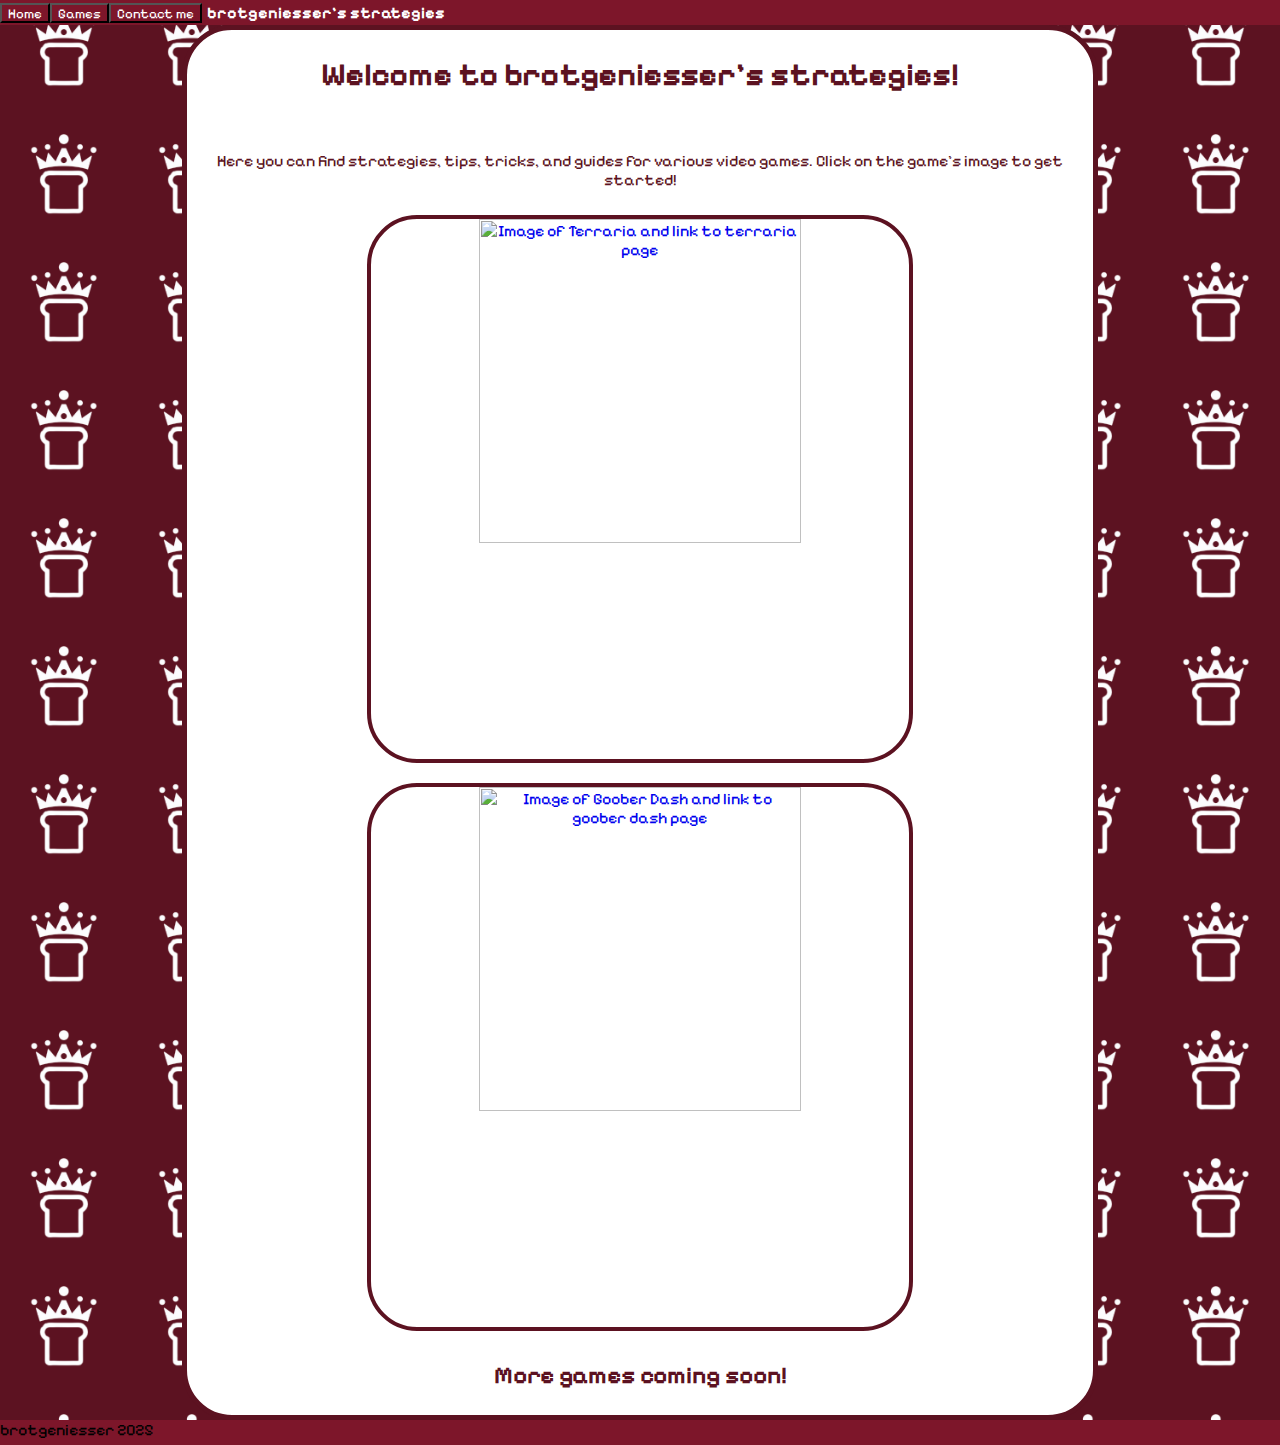
==== index.html @ 47503582 "changing dropdown from index.html to say "games"" ====
<html>
    <head>
        <title>brotgeniesser's strategies</title>
        <script src="script.js"></script>
        <link rel="icon" href="icon.png">
        <link rel="stylesheet" href="styles.css" type="text/css">
        <link rel="preconnect" href="https://fonts.googleapis.com">
        <link rel="preconnect" href="https://fonts.gstatic.com" crossorigin>
        <link href="https://fonts.googleapis.com/css2?family=Pixelify+Sans&display=swap" rel="stylesheet">
        <meta charset="UTF-8">
        <meta name="description" content="video game strategies">
        <meta name="keywords" content="Video games, strategies, tips, tricks, guides">
        <meta name="author" content="brotgeniesser">
        <meta name="viewport" content="width=device-width, initial-scale=1.0">
    </head>
    <body>
        <nav>
            <a href="index.html"><button>Home</button></a>
            <div class="dropdown_div">
                <button>Games</button>
                <div class="dropdown_content">
                  <a href="games/terraria.html">Terraria</a>
                  <a href="games/gooberdash.html">Goober Dash</a>
                  
                </div>
            </div>
            <a href="contact.html"><button>Contact me</button></a>
            <h4>brotgeniesser's strategies</h4>
        </nav>  
    <section>
    <div id="main"> 
        <h1>Welcome to brotgeniesser's strategies!</h1>
        <br>
        <p>Here you can find strategies, tips, tricks, and guides for various video games. Click on the game's image to get started!</p>
        <a href="games/terraria.html"><img src="https://shared.fastly.steamstatic.com/store_item_assets/steam/apps/105600/header.jpg?t=1731252354" id="home-image" alt="Image of Terraria and link to terraria page"></a><br>
        <a href="games/gooberdash.html"><img src="https://shared.fastly.steamstatic.com/store_item_assets/steam/apps/2661160/header.jpg?t=1709148225" id="home-image" alt="Image of Goober Dash and link to goober dash page"></a>
        <h2>More games coming soon!</h2>     
    </div>

    </section>
    <footer>
        brotgeniesser 2025
    </footer>
      
    </body>
</html>
---- styles.css ----
nav{
    width: 100%;
    position: sticky;
    top: 0;
    height: 25px;
    overflow: hidden;
    background-color: #7d162a; 
    display: flex;
    align-items: center;
    overflow: visible;
    font-family: Pixelify Sans;
}
button{
    color: white;
    background-color: #7d162a;
    font-family: Pixelify Sans;
    height: 20px;
    cursor: pointer;
}
body{
    margin: 0;
    padding: 0;
    background-image: url(icon.png);
    background-size: 10%;
}

html{
    font-family: Pixelify Sans;
}
#main{
    background-color: white;
    border-radius: 50px;
    border: #5c1221 solid 5px;
    min-height: 900px;
    width: 70%;
    padding: 5px;
    text-align: center;
    margin: auto; 
    text-align: center;
  }
.pixelify-sans-font{
    font-family: "Pixelify Sans", sans-serif;
    font-optical-sizing: auto;
    font-weight: 400;
    font-style: normal;
}
p{
    color: #5c1221;
}
details{
    color: #5c1221;
    font-size: large
}
summary{
    color: #5c1221;
    font-size: large;
}
details p{
border: #5c1221 solid 2px;
border-radius: 10px;
font-size: large
}
.dropdown_div {
    position: relative;
    display: inline-block;
    font-family: Pixelify Sans;
}

.dropdown_content {
    display: none;
    position: absolute;
    background-color: #5c1221; 
    width: 200%; 
}

.dropdown_content a {
    font-family: "Arial";
    color: #ffffff;
    padding: 12px 18px;
    text-decoration: none;
    display: block;
    font-family: Pixelify Sans;
}

.dropdown_content a:hover {
    background-color: #7d162a
}

.dropdown_div:hover .dropdown_content {
    display: block;
}
#discord-icon{
    width: 13.5px;
}
#email-icon{
    width: 13.5px;
}
#game-image{
    border: #5c1221 solid 4px;
    border-radius: 50px;
    width: 40%;
}
#link-icons{
    width: 50px;
}
#link-icons:hover{
    width: 55px;
    transition: 1s;
}
#home-image{
    border: #5c1221 solid 4px;
    border-radius: 50px;
    margin: 10px;
    width: 60%;
    
}
#home-image:hover{
    border: #5c1221 solid 4px;
    border-radius: 50px;
    width: 65%; 
    opacity: 0.8;
    transition: 1s
    
}
footer{
    height: 25px;
    background-color: #7d162a;
}
h1{
    color: #5c1221;
    font-family: pixelify sans;
}
h2{
    color: #5c1221;
    font-family: Pixelify Sans;
}
h3{
    font-family: Pixelify Sans;
    color: #7d162a;
    float: right;
}
h4{
    color:white;
    margin: 5px;
}
h5{
    color: #5c1221;
    font-family: Pixelify Sans;
}
h6{
    color: #5c1221;
    font-family: Pixelify Sans;
}
.nezh-easter-egg{
    color: #7d162a;
    float: right;
    right: 0;
}
.brotgeneisser-logo{
    width: 75%;
}
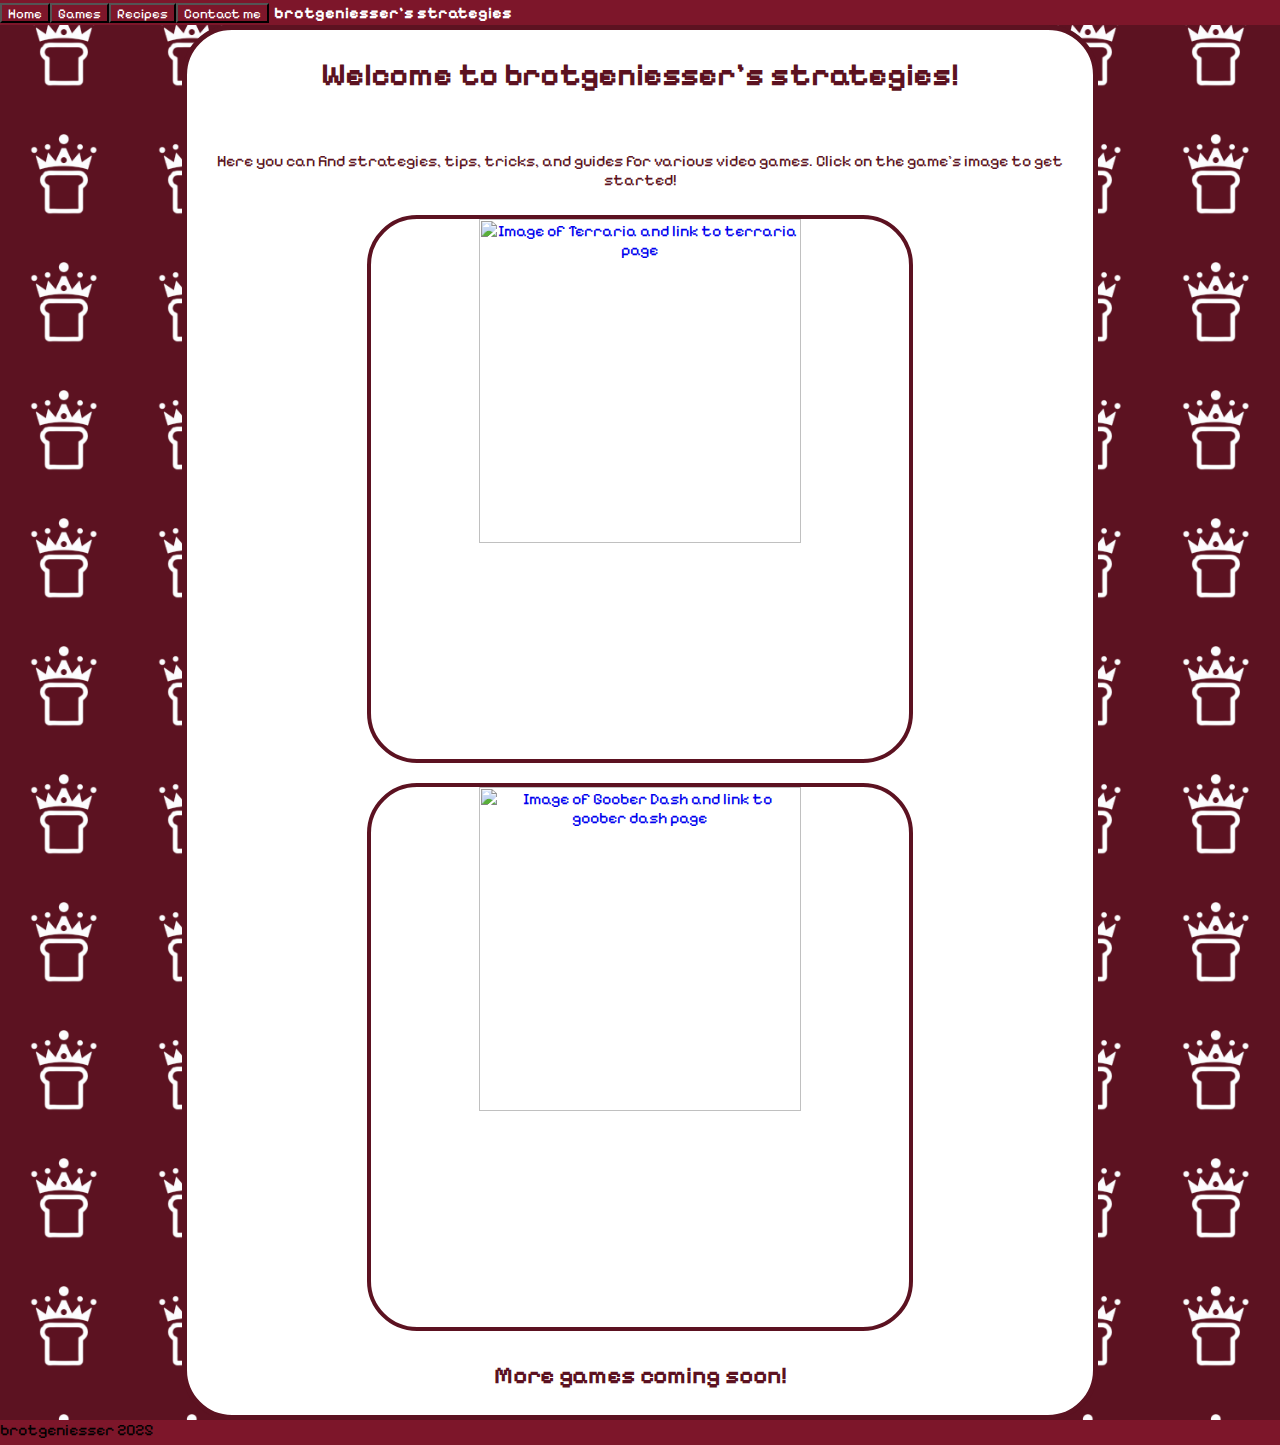
==== commit a64181de: "adding zopf.html into nav" ====
--- a/index.html
+++ b/index.html
@@ -24,6 +24,13 @@
                   
                 </div>
             </div>
+            <div class="dropdown_div">
+                <button>Recipes</button>
+                <div class="dropdown_content">
+                  <a href="recipes/zopf.html">sonntagzopf</a>
+                  
+                </div>
+            </div>
             <a href="contact.html"><button>Contact me</button></a>
             <h4>brotgeniesser's strategies</h4>
         </nav>  
--- a/styles.css
+++ b/styles.css
@@ -9,6 +9,7 @@
     align-items: center;
     overflow: visible;
     font-family: Pixelify Sans;
+    z-index: 1000;
 }
 button{
     color: white;
@@ -112,7 +113,7 @@
     border-radius: 50px;
     margin: 10px;
     width: 60%;
-    
+    z-index: 999;
 }
 #home-image:hover{
     border: #5c1221 solid 4px;
@@ -120,7 +121,6 @@
     width: 65%; 
     opacity: 0.8;
     transition: 1s
-    
 }
 footer{
     height: 25px;
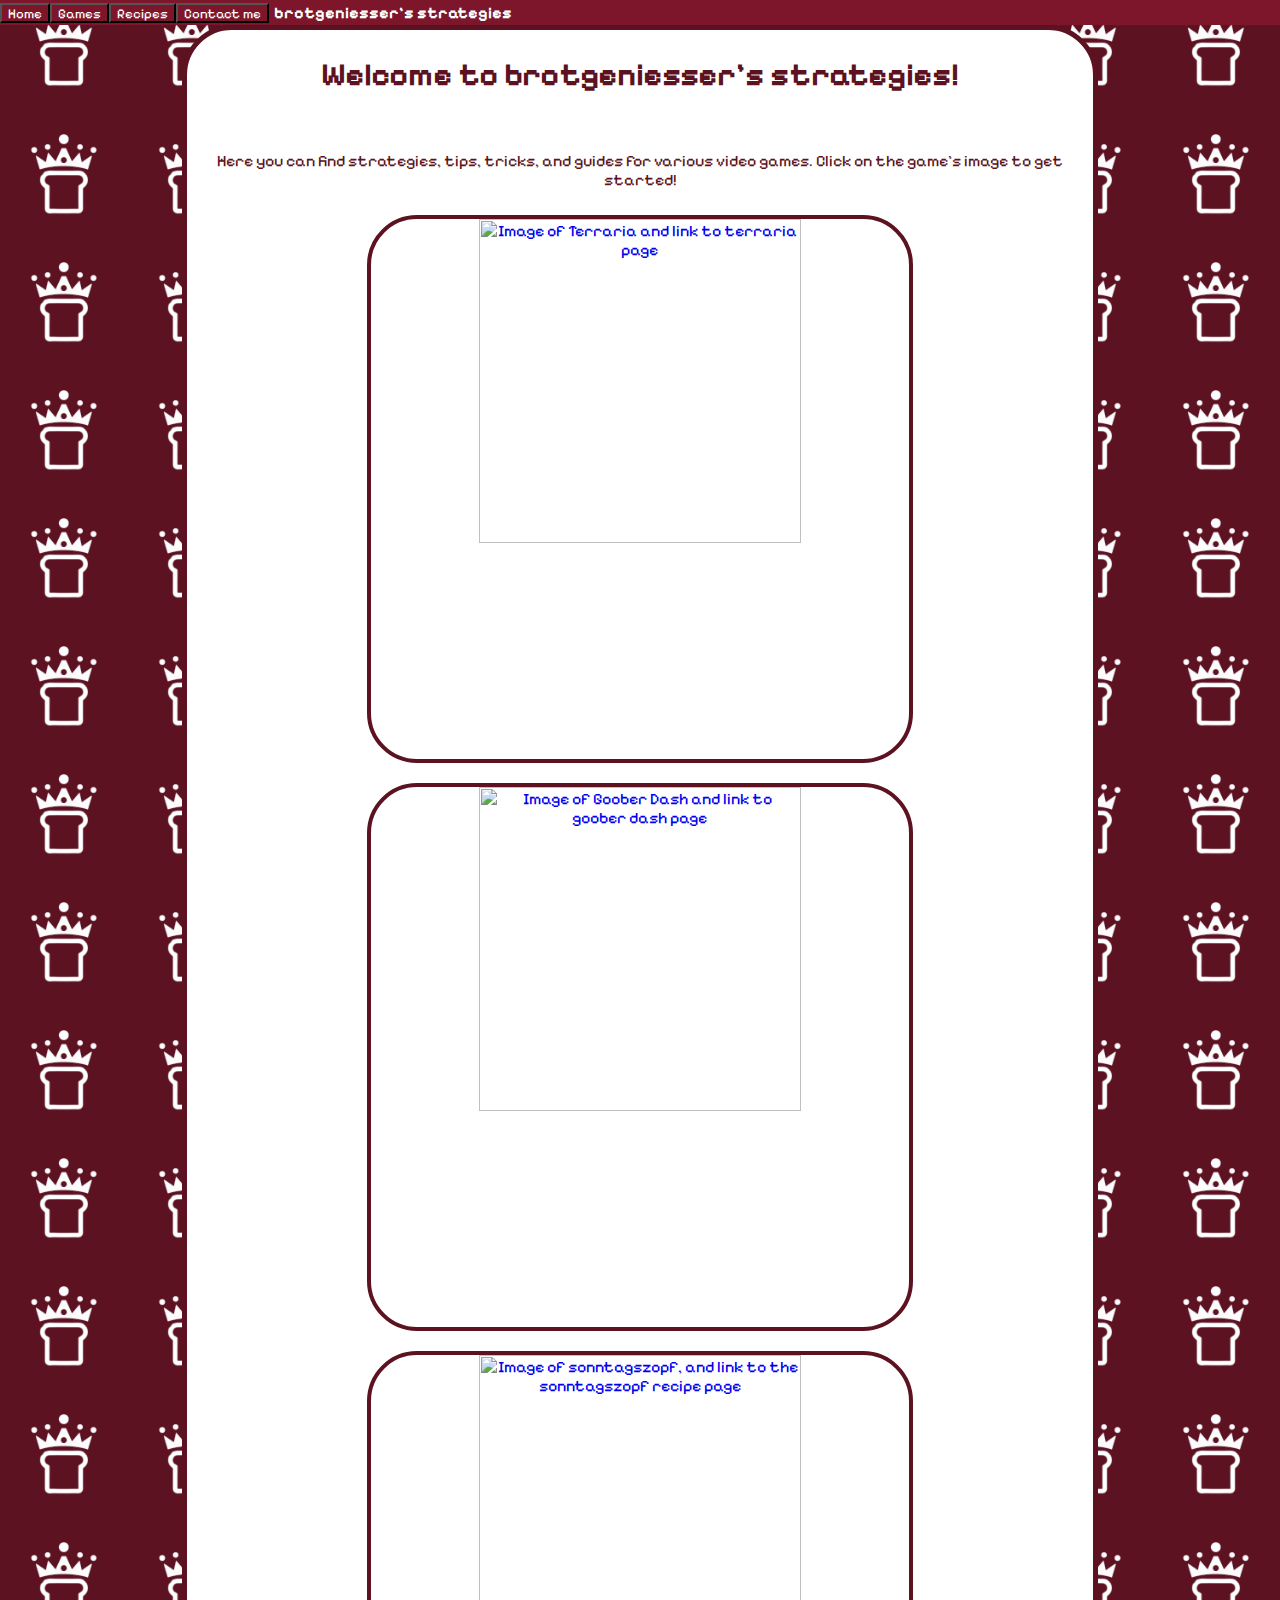
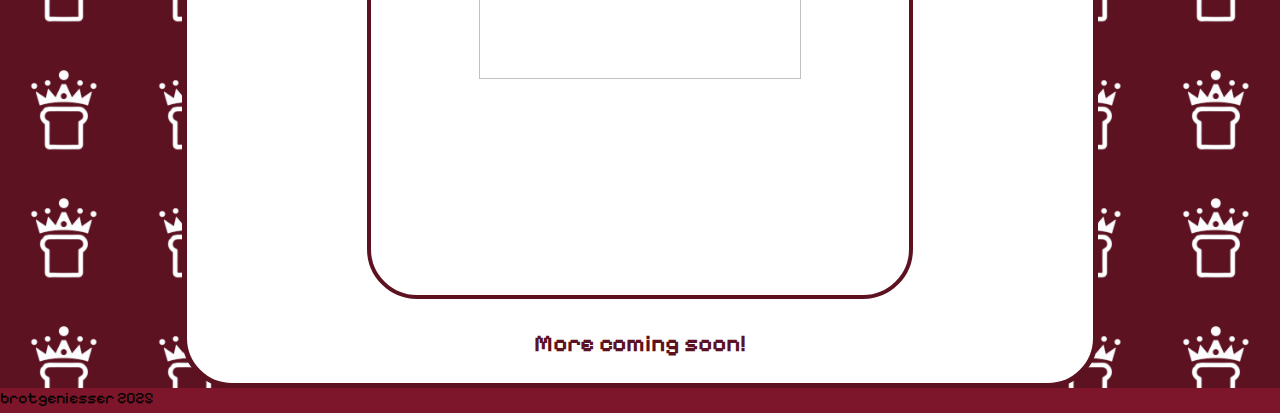
==== commit daa348e0: "adding link to zopf on index.html" ====
--- a/index.html
+++ b/index.html
@@ -9,7 +9,7 @@
         <link href="https://fonts.googleapis.com/css2?family=Pixelify+Sans&display=swap" rel="stylesheet">
         <meta charset="UTF-8">
         <meta name="description" content="video game strategies">
-        <meta name="keywords" content="Video games, strategies, tips, tricks, guides">
+        <meta name="keywords" content="Video games, strategies, tips, tricks, guides, brot, brot für genießer, bread, recipes, zopf, sonntagzopf">
         <meta name="author" content="brotgeniesser">
         <meta name="viewport" content="width=device-width, initial-scale=1.0">
     </head>
@@ -27,9 +27,9 @@
             <div class="dropdown_div">
                 <button>Recipes</button>
                 <div class="dropdown_content">
-                  <a href="recipes/zopf.html">sonntagzopf</a>
-                  
-                </div>
+                    <a href="recipes/zopf.html">Sonntagszopf</a>
+                    
+                  </div>
             </div>
             <a href="contact.html"><button>Contact me</button></a>
             <h4>brotgeniesser's strategies</h4>
@@ -41,7 +41,8 @@
         <p>Here you can find strategies, tips, tricks, and guides for various video games. Click on the game's image to get started!</p>
         <a href="games/terraria.html"><img src="https://shared.fastly.steamstatic.com/store_item_assets/steam/apps/105600/header.jpg?t=1731252354" id="home-image" alt="Image of Terraria and link to terraria page"></a><br>
         <a href="games/gooberdash.html"><img src="https://shared.fastly.steamstatic.com/store_item_assets/steam/apps/2661160/header.jpg?t=1709148225" id="home-image" alt="Image of Goober Dash and link to goober dash page"></a>
-        <h2>More games coming soon!</h2>     
+        <a href="recipes/zopf.html"><img src="https://bing.com/th?id=OSK.897b81336481976bde5cccfe41692d41""  id="home-image" alt="Image of sonntagszopf, and link to the sonntagszopf recipe page"></a><br>
+        <h2>More coming soon!</h2>     
     </div>
 
     </section>
--- a/styles.css
+++ b/styles.css
@@ -71,7 +71,7 @@
     display: none;
     position: absolute;
     background-color: #5c1221; 
-    width: 200%; 
+    width: 250%; 
 }
 
 .dropdown_content a {
@@ -125,6 +125,7 @@
 footer{
     height: 25px;
     background-color: #7d162a;
+    bottom: 0;
 }
 h1{
     color: #5c1221;
@@ -159,4 +160,20 @@
 .brotgeneisser-logo{
     width: 75%;
 }
+@media only screen and (max-width: 500px) {
+    #main{
+        width: 100%;
+    }
+    nav{
+        width: 100%;
+    }
+}
+@media only screen and (max-width: 492px) {
+    nav h4{
+       display: none; 
+    }
+    nav{
+        width: 100 %;
+    }
+}
 
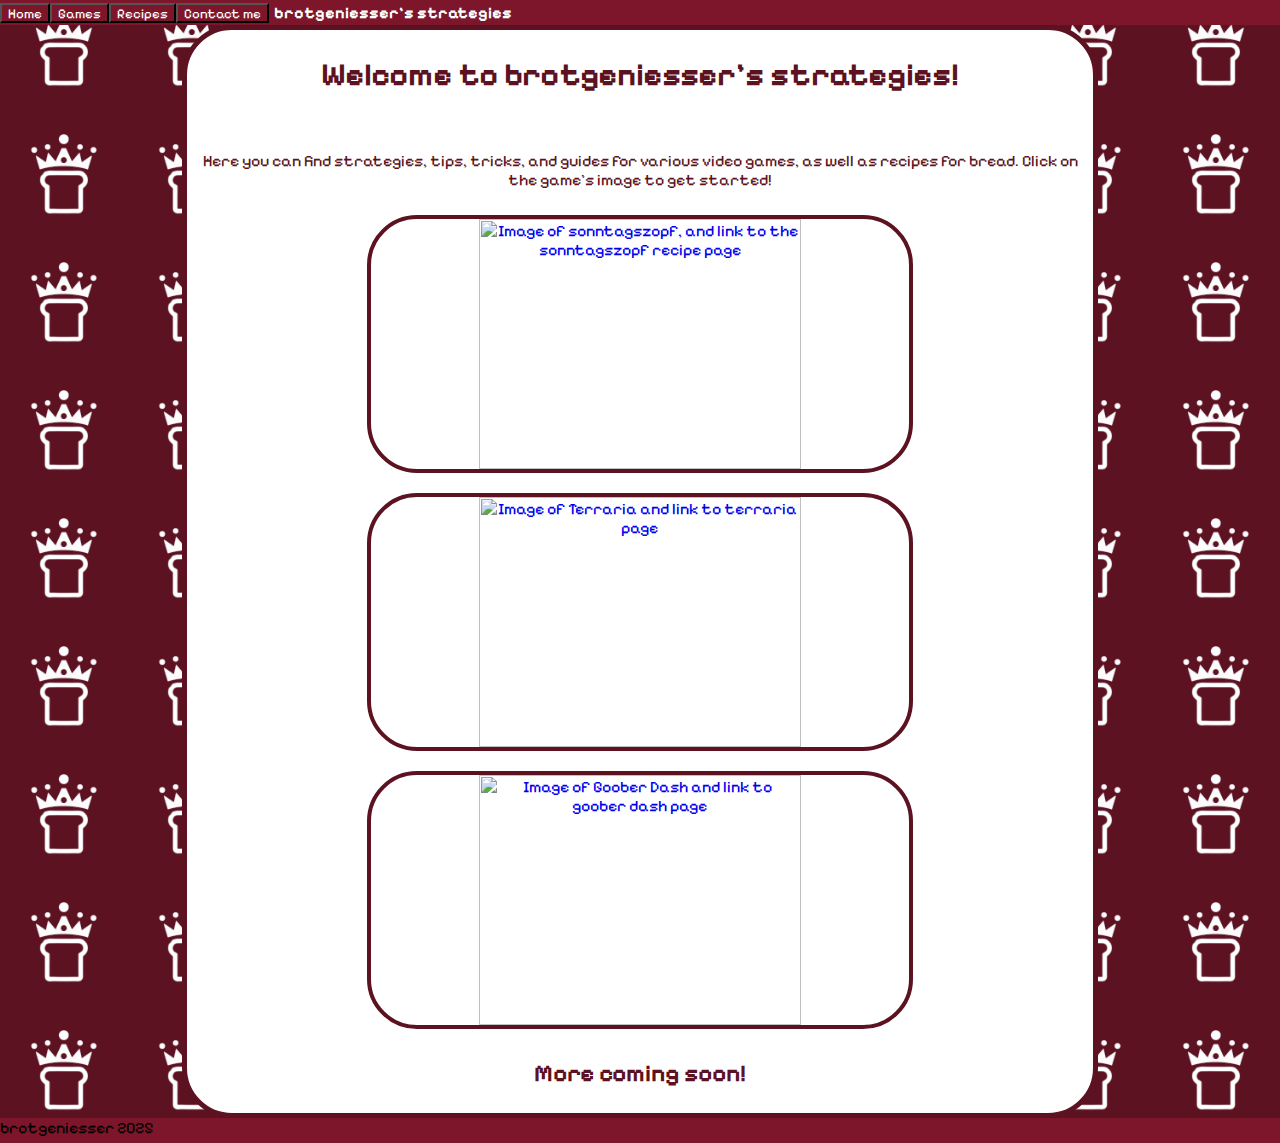
==== commit c4a9cbab: "changing order of #home-image" ====
--- a/index.html
+++ b/index.html
@@ -38,10 +38,11 @@
     <div id="main"> 
         <h1>Welcome to brotgeniesser's strategies!</h1>
         <br>
-        <p>Here you can find strategies, tips, tricks, and guides for various video games. Click on the game's image to get started!</p>
+        <p>Here you can find strategies, tips, tricks, and guides for various video games, as well as recipes for bread. Click on the game's image to get started!</p>
+        <a href="recipes/zopf.html"><img src="https://bing.com/th?id=OSK.897b81336481976bde5cccfe41692d41""  id="home-image" alt="Image of sonntagszopf, and link to the sonntagszopf recipe page"></a><br>
         <a href="games/terraria.html"><img src="https://shared.fastly.steamstatic.com/store_item_assets/steam/apps/105600/header.jpg?t=1731252354" id="home-image" alt="Image of Terraria and link to terraria page"></a><br>
         <a href="games/gooberdash.html"><img src="https://shared.fastly.steamstatic.com/store_item_assets/steam/apps/2661160/header.jpg?t=1709148225" id="home-image" alt="Image of Goober Dash and link to goober dash page"></a>
-        <a href="recipes/zopf.html"><img src="https://bing.com/th?id=OSK.897b81336481976bde5cccfe41692d41""  id="home-image" alt="Image of sonntagszopf, and link to the sonntagszopf recipe page"></a><br>
+       
         <h2>More coming soon!</h2>     
     </div>
 
--- a/styles.css
+++ b/styles.css
@@ -114,13 +114,14 @@
     margin: 10px;
     width: 60%;
     z-index: 999;
+    height: 250px;
 }
 #home-image:hover{
     border: #5c1221 solid 4px;
     border-radius: 50px;
     width: 65%; 
     opacity: 0.8;
-    transition: 1s
+    transition: 1s;
 }
 footer{
     height: 25px;
@@ -173,7 +174,7 @@
        display: none; 
     }
     nav{
-        width: 100 %;
+        width: 100%;
     }
 }
 
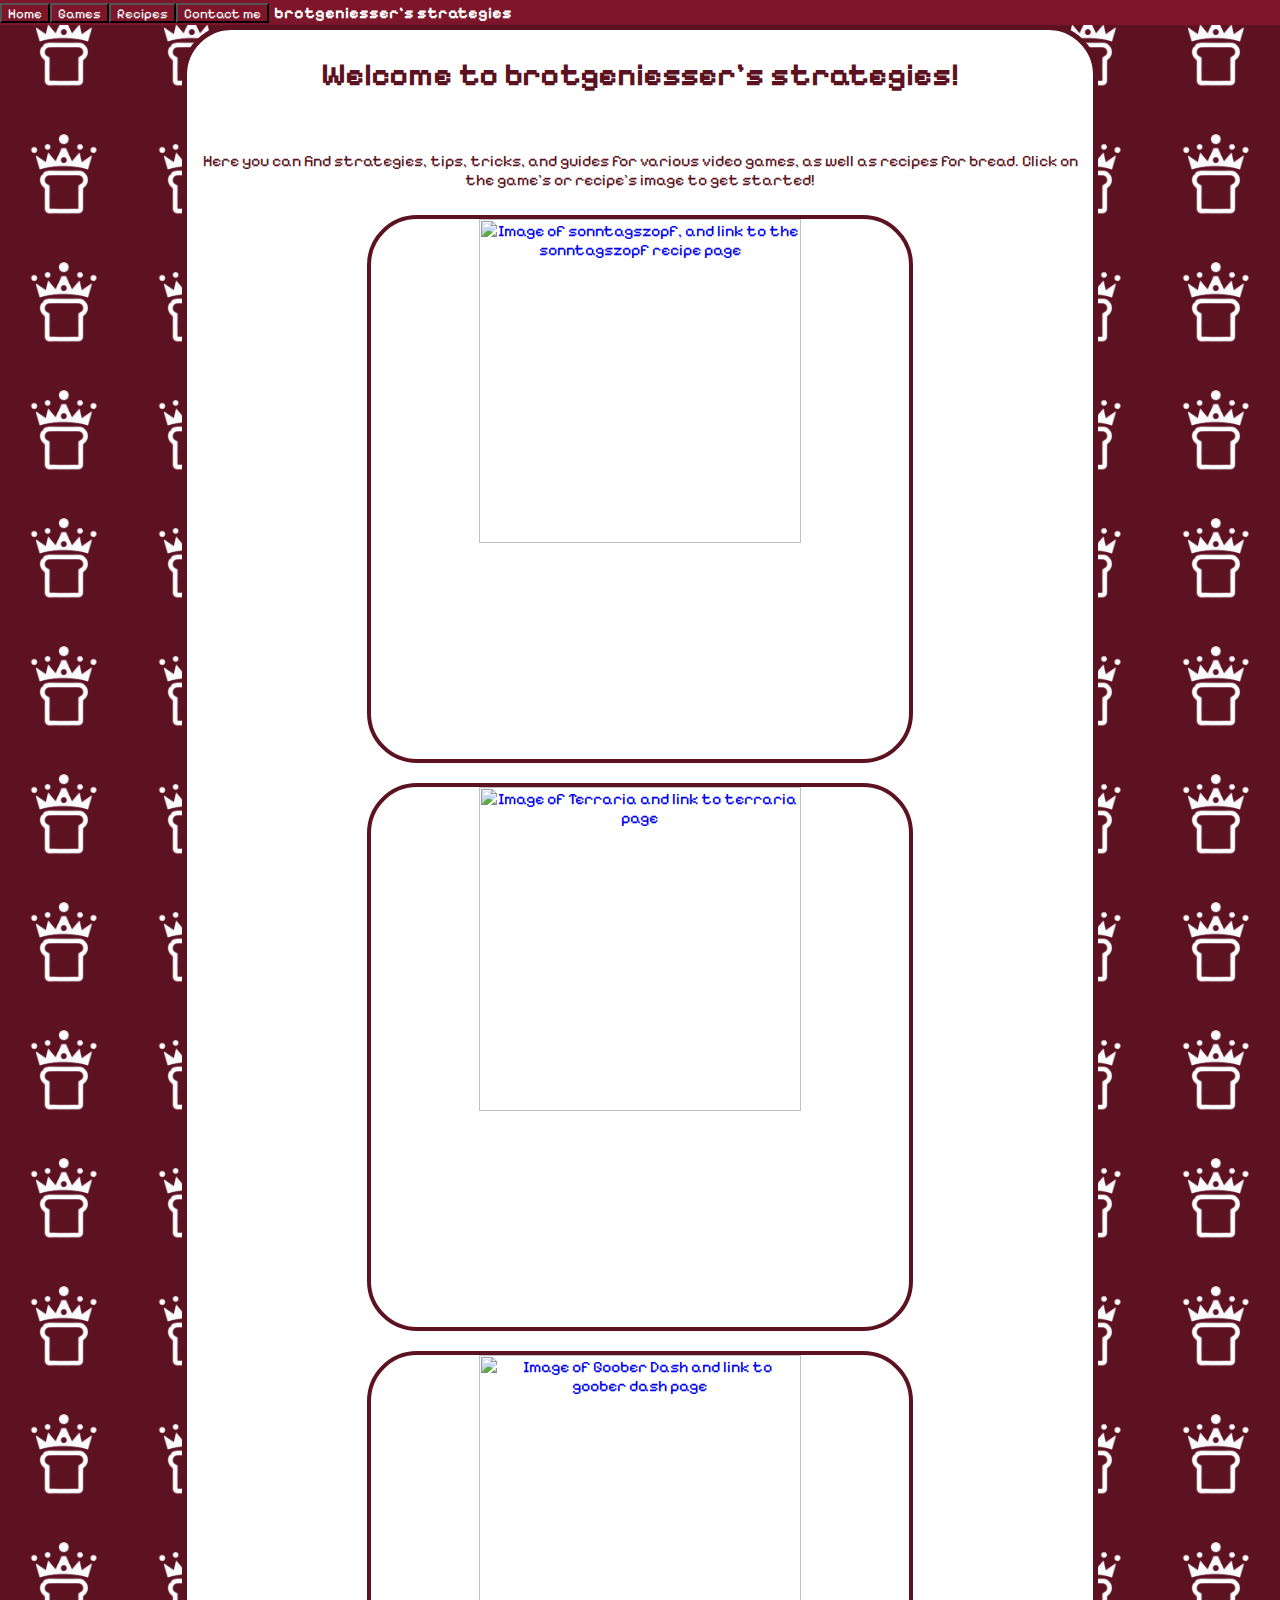
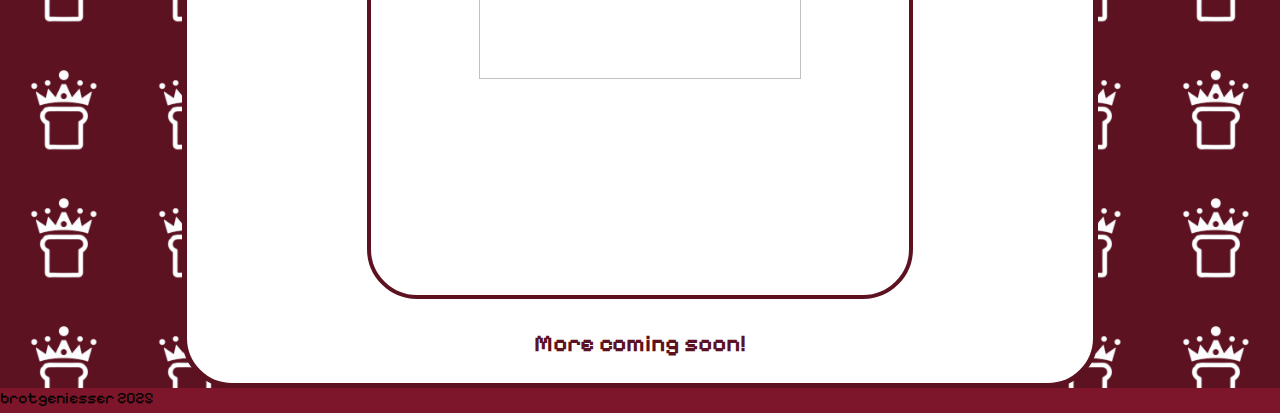
==== commit 690738df: "change" ====
--- a/index.html
+++ b/index.html
@@ -38,7 +38,7 @@
     <div id="main"> 
         <h1>Welcome to brotgeniesser's strategies!</h1>
         <br>
-        <p>Here you can find strategies, tips, tricks, and guides for various video games, as well as recipes for bread. Click on the game's image to get started!</p>
+        <p>Here you can find strategies, tips, tricks, and guides for various video games, as well as recipes for bread. Click on the game's or recipe's image to get started!</p>
         <a href="recipes/zopf.html"><img src="https://bing.com/th?id=OSK.897b81336481976bde5cccfe41692d41""  id="home-image" alt="Image of sonntagszopf, and link to the sonntagszopf recipe page"></a><br>
         <a href="games/terraria.html"><img src="https://shared.fastly.steamstatic.com/store_item_assets/steam/apps/105600/header.jpg?t=1731252354" id="home-image" alt="Image of Terraria and link to terraria page"></a><br>
         <a href="games/gooberdash.html"><img src="https://shared.fastly.steamstatic.com/store_item_assets/steam/apps/2661160/header.jpg?t=1709148225" id="home-image" alt="Image of Goober Dash and link to goober dash page"></a>
--- a/styles.css
+++ b/styles.css
@@ -114,7 +114,6 @@
     margin: 10px;
     width: 60%;
     z-index: 999;
-    height: 250px;
 }
 #home-image:hover{
     border: #5c1221 solid 4px;
